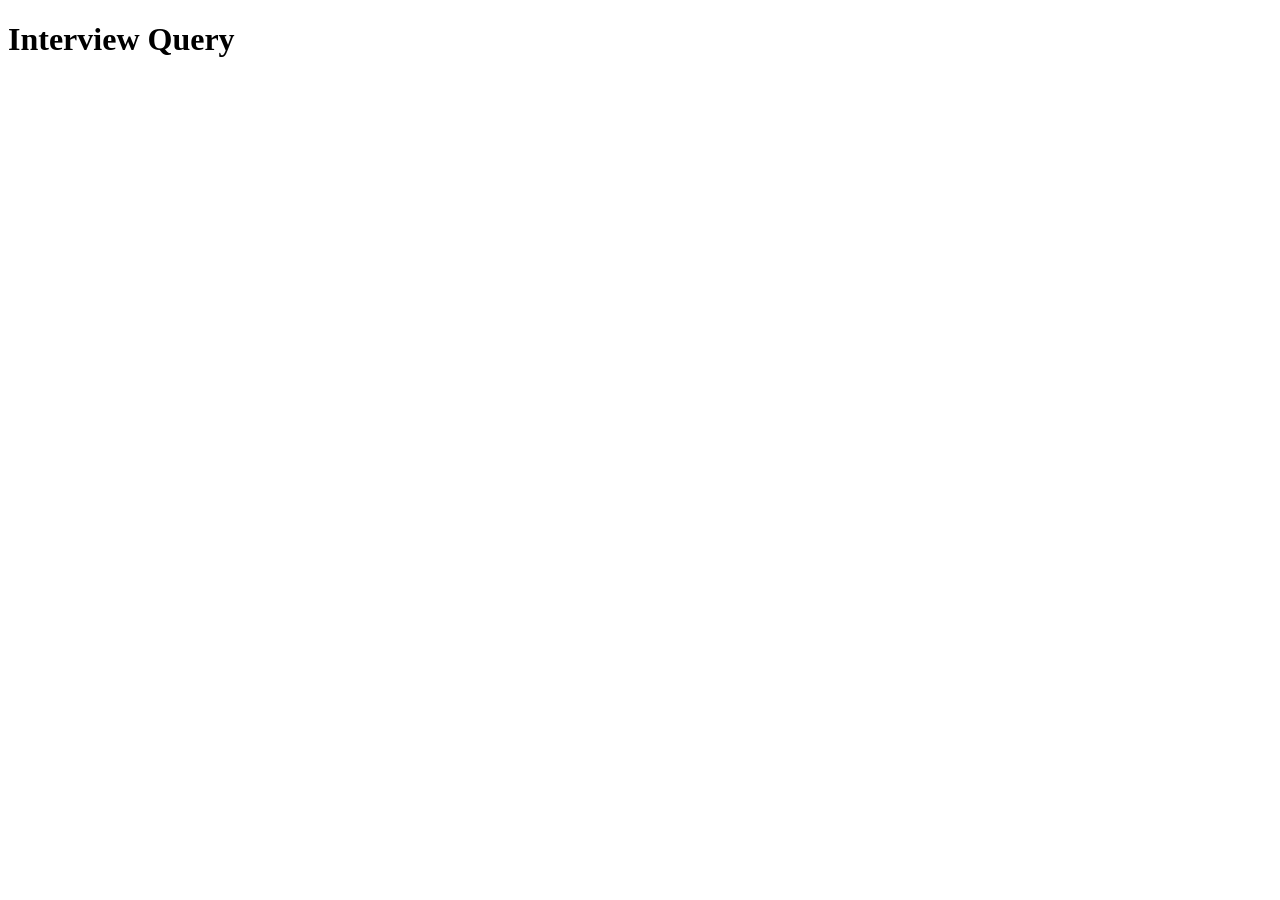
==== index.html @ 59b08637 "renaming index file" ====
<!DOCTYPE html>
<html lang="en">
  <head>
    <meta charset="UTF-8" />
    <meta name="viewport" content="width=device-width, initial-scale=1.0" />
    <title>JS</title>
  </head>
  <body>
    <h1>Interview Query</h1>
    <script src="./js_intro.js"></script>
  </body>
</html>
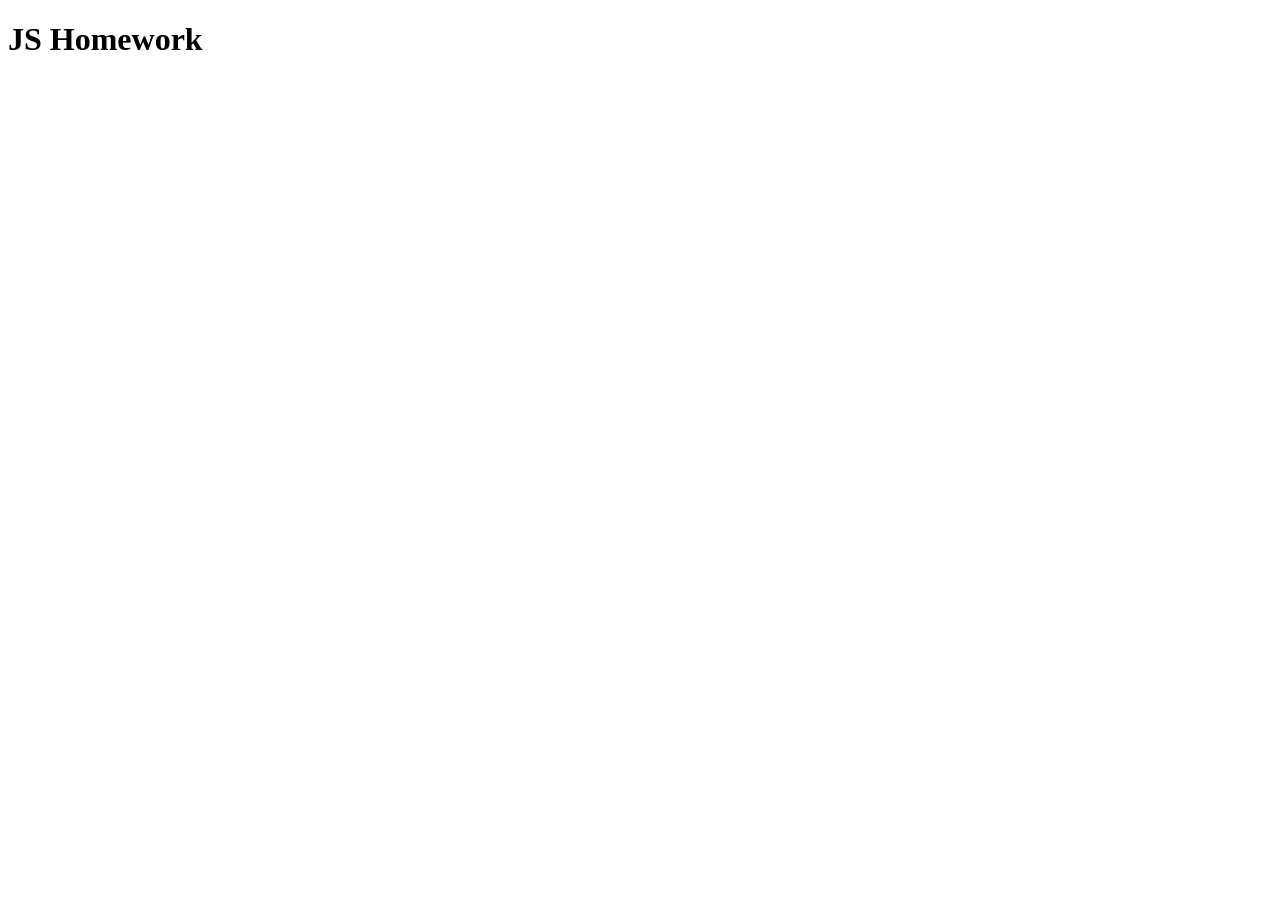
==== commit 6fdc6d27: "JS HomeWork" ====
--- a/index.html
+++ b/index.html
@@ -6,7 +6,7 @@
     <title>JS</title>
   </head>
   <body>
-    <h1>Interview Query</h1>
+    <h1>JS Homework</h1>
     <script src="./js_intro.js"></script>
   </body>
 </html>
